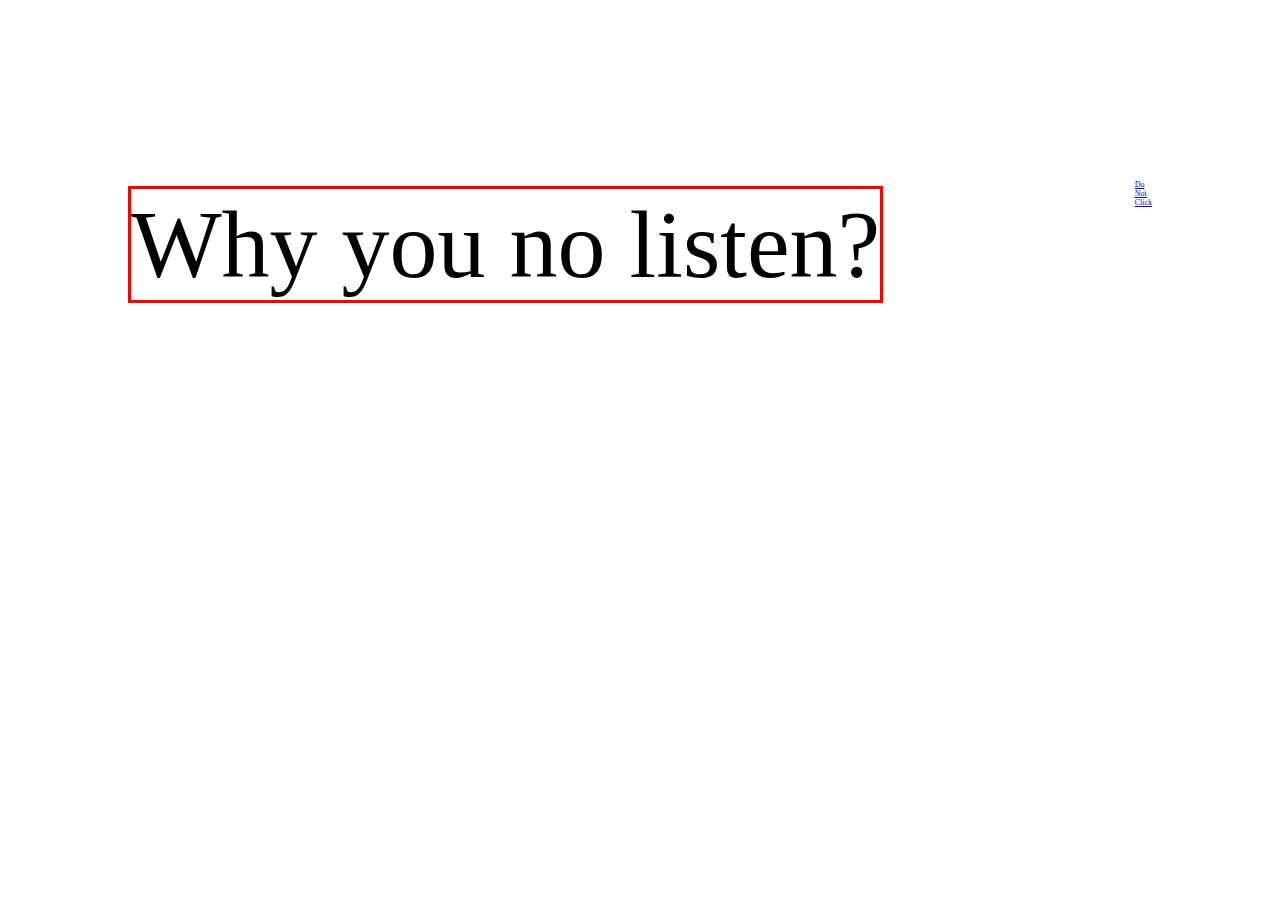
==== do-not-click.html @ d9392fe1 "new html" ====
<!DOCTYPE html>
<html lang="en">
<head>    
    <meta charset="UTF-8">
    <meta http-equiv="X-UA-Compatible" content="IE=edge">
    <meta name="viewport" content="width=device-width, initial-scale=1.0">

    <title>Gritty</title>

    <!-- css -->
    <link rel="stylesheet" href="assets/css/main.css">

    <!-- favicon -->
    <link rel="apple-touch-icon" sizes="180x180" href="/apple-touch-icon.png">
    <link rel="icon" type="image/png" sizes="32x32" href="/favicon-32x32.png">
    <link rel="icon" type="image/png" sizes="16x16" href="/favicon-16x16.png">
    <link rel="manifest" href="/site.webmanifest">
    
</head>
<body>
    <p>Why you no listen?</p>
    <div class="clicks">
        <a href="do-not-click.html" class="no">Do Not Click</a>
    </div>
    

    <footer>

    </footer>
</body>
</html>
---- assets/css/main.css ----
img{
    width: 100%;
}

p{
    position: absolute;
    top: 10%;
    left: 10%;
    font-size: 2rem;
}

.clicks{
    position: absolute;
    top: 20%;
    right: 10%;
    font-size: 2rem;
}

.no{
    position: absolute;
    top: 90%;
    right: 700%;
    font-size: .5rem;
}

p{
    font-size: 6rem;
    border: solid 3px red;
}
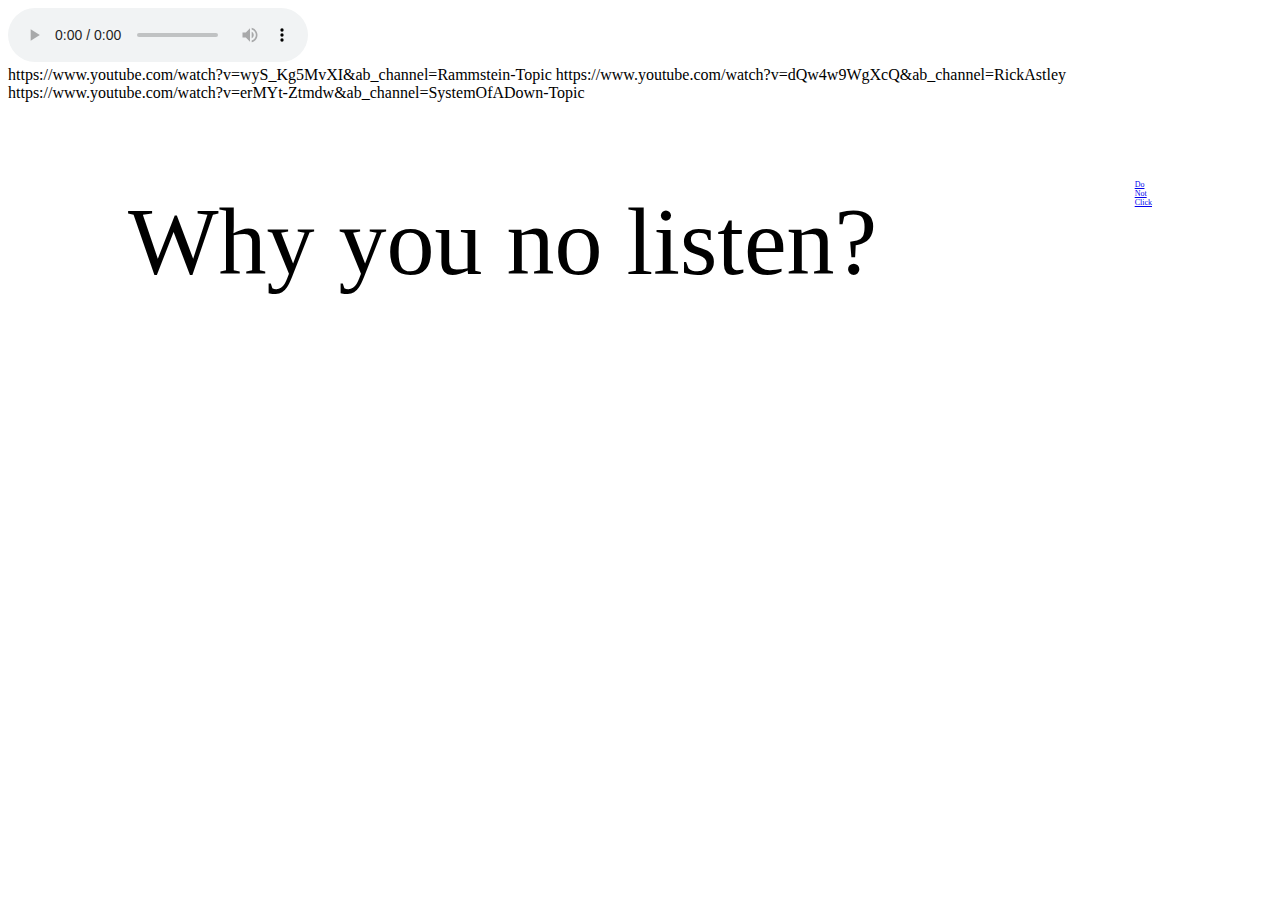
==== commit 5b2c30d0: "modified stuff" ====
--- a/do-not-click.html
+++ b/do-not-click.html
@@ -22,10 +22,30 @@
     <div class="clicks">
         <a href="do-not-click.html" class="no">Do Not Click</a>
     </div>
+
+    <audio controls>
+        <source src="assets/music/fun-kids-playful-comic-carefree-game-happy-positive-music.mp3" type="audio/mp3">
+        Your browser does not support the audio element.
+    </audio>
     
 
     <footer>
 
     </footer>
+
+
+    <script src="assets/js/main.js"></script>
+
 </body>
-</html>+</html>
+
+
+
+
+
+https://www.youtube.com/watch?v=wyS_Kg5MvXI&ab_channel=Rammstein-Topic
+
+https://www.youtube.com/watch?v=dQw4w9WgXcQ&ab_channel=RickAstley
+
+https://www.youtube.com/watch?v=erMYt-Ztmdw&ab_channel=SystemOfADown-Topic
+
--- a/assets/css/main.css
+++ b/assets/css/main.css
@@ -25,5 +25,4 @@
 
 p{
     font-size: 6rem;
-    border: solid 3px red;
 }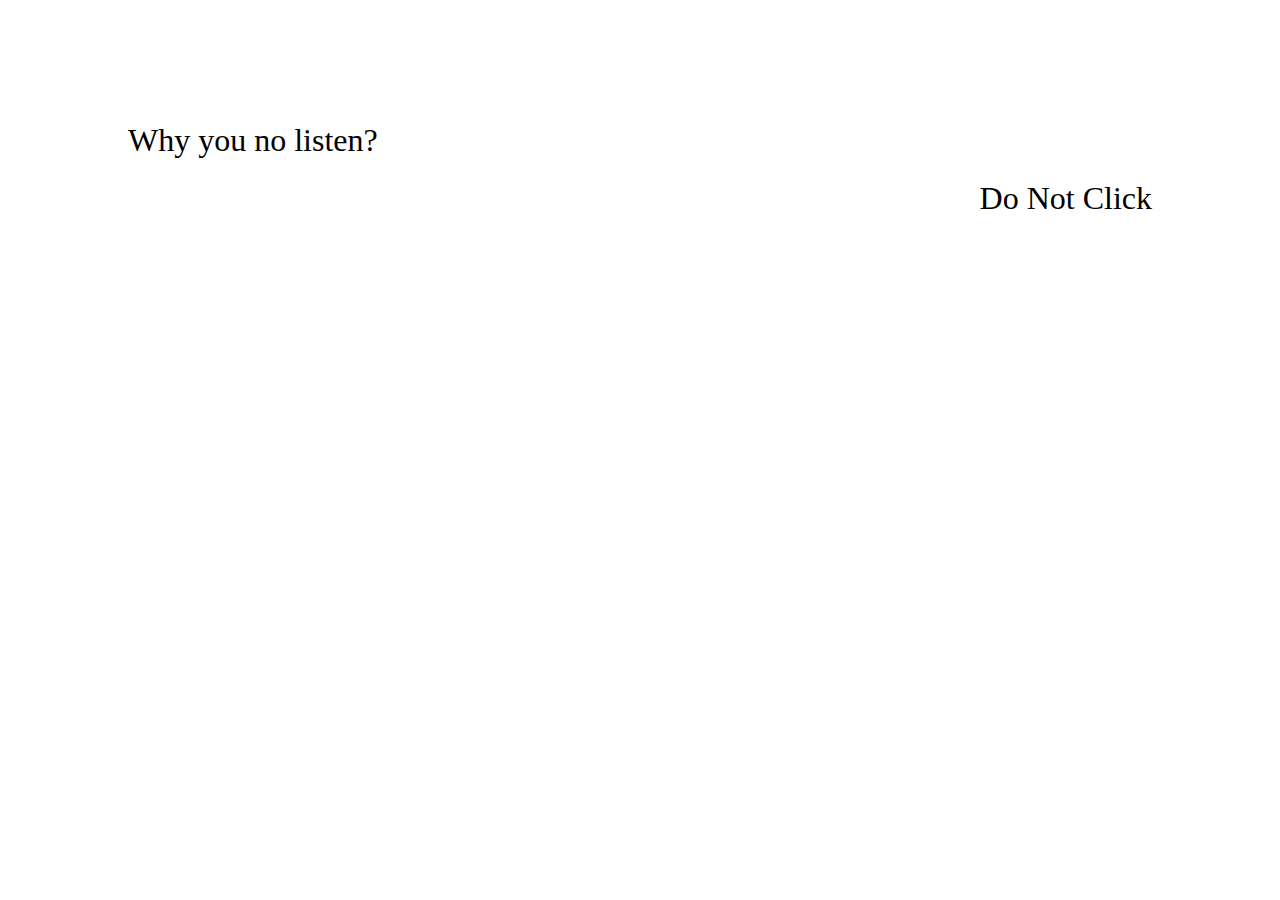
==== commit b2f3cb41: "deleted html page in exchange for js" ====
--- a/do-not-click.html
+++ b/do-not-click.html
@@ -20,21 +20,20 @@
 <body>
     <p>Why you no listen?</p>
     <div class="clicks">
-        <a href="do-not-click.html" class="no">Do Not Click</a>
+        <span id="no">Do Not Click</span>
     </div>
 
-    <audio controls>
-        <source src="assets/music/fun-kids-playful-comic-carefree-game-happy-positive-music.mp3" type="audio/mp3">
+        <audio src="assets/music/fun-kids-playful-comic-carefree-game-happy-positive-music.mp3" type="audio/mp3" autoplay preload="auto" >
         Your browser does not support the audio element.
-    </audio>
-    
+    <!-- <audio src="assets/music/fun-kids-playful-comic-carefree-game-happy-positive-music.mp3" autoplay preload="auto"></audio> -->
+
 
     <footer>
 
     </footer>
 
 
-    <script src="assets/js/main.js"></script>
+    <script src="assets/js/no-click.js"></script>
 
 </body>
 </html>
--- a/assets/css/main.css
+++ b/assets/css/main.css
@@ -21,8 +21,4 @@
     top: 90%;
     right: 700%;
     font-size: .5rem;
-}
-
-p{
-    font-size: 6rem;
 }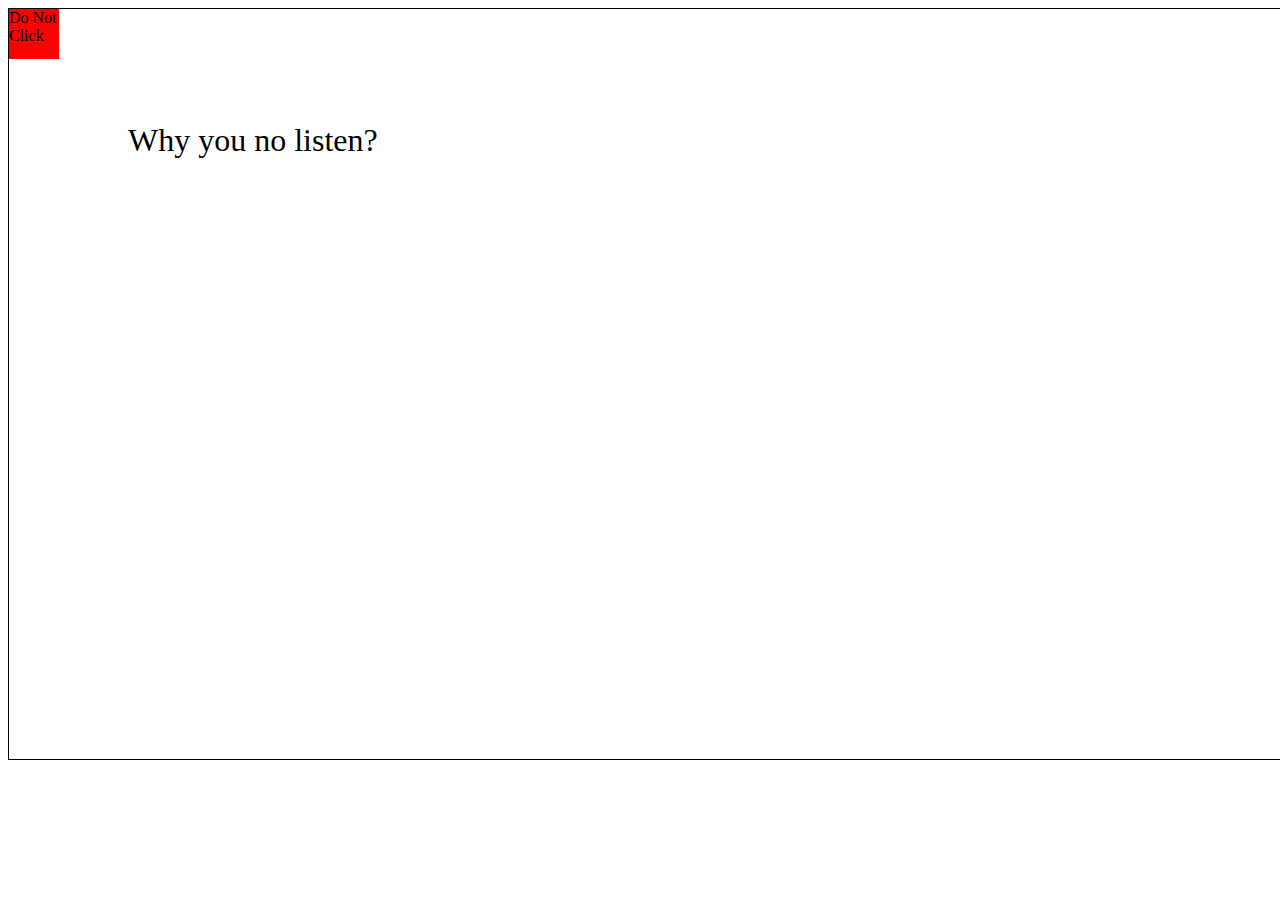
==== commit 6f091c7b: "favicon works!" ====
--- a/do-not-click.html
+++ b/do-not-click.html
@@ -11,21 +11,19 @@
     <link rel="stylesheet" href="assets/css/main.css">
 
     <!-- favicon -->
-    <link rel="apple-touch-icon" sizes="180x180" href="/apple-touch-icon.png">
-    <link rel="icon" type="image/png" sizes="32x32" href="/favicon-32x32.png">
-    <link rel="icon" type="image/png" sizes="16x16" href="/favicon-16x16.png">
-    <link rel="manifest" href="/site.webmanifest">
+    <link rel="apple-touch-icon" sizes="180x180" href="favicon_io/apple-touch-icon.png">
+    <link rel="icon" type="image/png" sizes="32x32" href="favicon_io/favicon-32x32.png">
+    <link rel="icon" type="image/png" sizes="16x16" href="favicon_io/favicon-16x16.png">
+    <link rel="manifest" href="favicon_io/site.webmanifest">
     
 </head>
 <body>
-    <p>Why you no listen?</p>
-    <div class="clicks">
-        <span id="no">Do Not Click</span>
+    <p onclick="changeElement()">Why you no listen?</p>
+    <div id="nein">
+        <span id="no" onclick="changeElement()">Do Not Click</span>
     </div>
 
         <audio src="assets/music/fun-kids-playful-comic-carefree-game-happy-positive-music.mp3" type="audio/mp3" autoplay preload="auto" >
-        Your browser does not support the audio element.
-    <!-- <audio src="assets/music/fun-kids-playful-comic-carefree-game-happy-positive-music.mp3" autoplay preload="auto"></audio> -->
 
 
     <footer>
--- a/assets/css/main.css
+++ b/assets/css/main.css
@@ -21,4 +21,19 @@
     top: 90%;
     right: 700%;
     font-size: .5rem;
+}
+
+#no {
+  position: absolute;
+  width: 50px;
+  height: 50px;
+  background-color: red;
+  cursor: pointer;
+}
+
+#nein {
+    position: relative;
+    width: 1400px;
+    height: 750px;
+    border: 1px solid black;
 }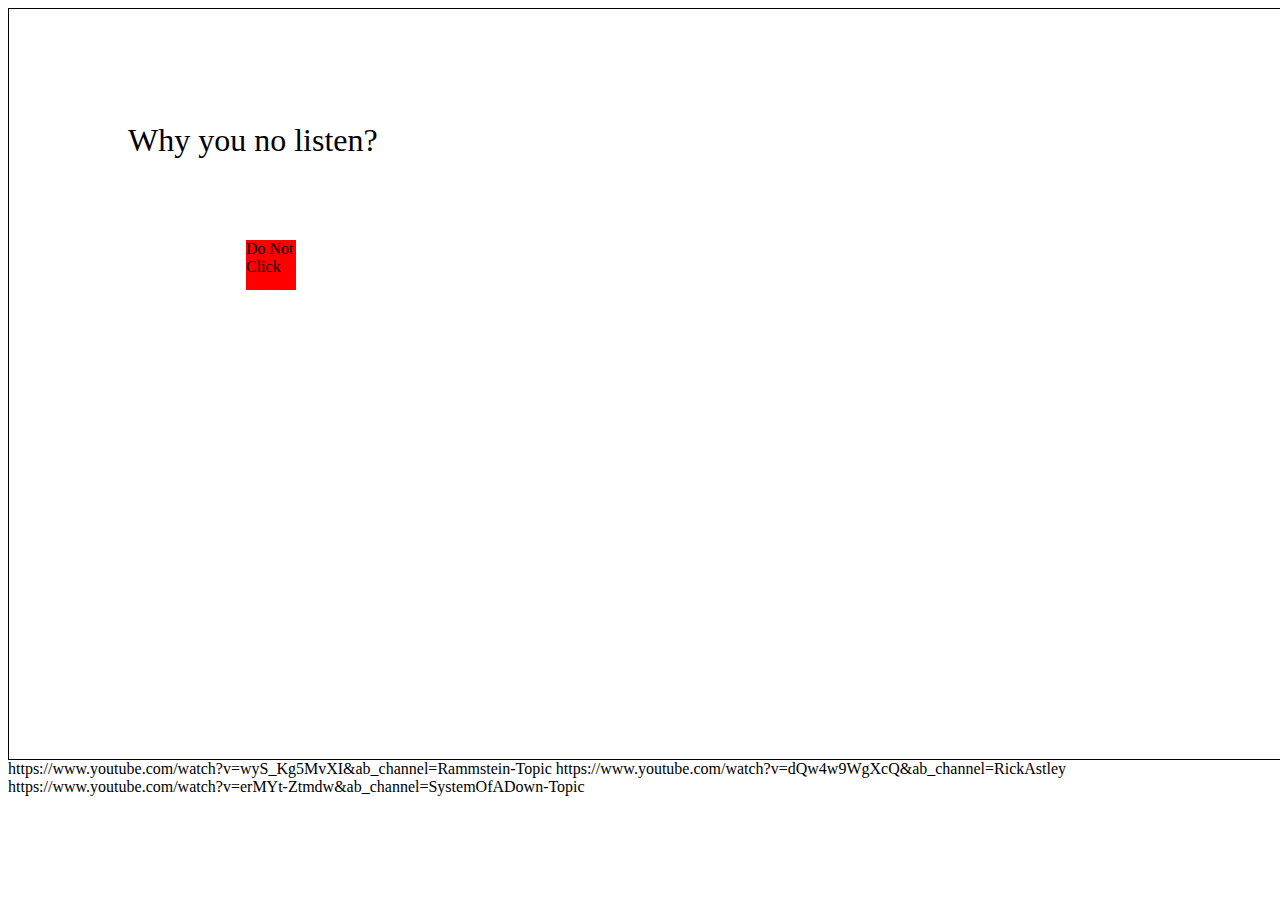
==== commit dcc8407d: "updates" ====
--- a/do-not-click.html
+++ b/do-not-click.html
@@ -18,17 +18,13 @@
     
 </head>
 <body>
-    <p onclick="changeElement()">Why you no listen?</p>
+    <p id="texts">Why you no listen?</p>
+    
     <div id="nein">
-        <span id="no" onclick="changeElement()">Do Not Click</span>
-    </div>
+        <span id="no" onclick="moveElement()">Do Not Click</span>
+    </div> 
 
-        <audio src="assets/music/fun-kids-playful-comic-carefree-game-happy-positive-music.mp3" type="audio/mp3" autoplay preload="auto" >
-
-
-    <footer>
-
-    </footer>
+        <!-- <audio src="assets/music/fun-kids-playful-comic-carefree-game-happy-positive-music.mp3" type="audio/mp3" autoplay preload="auto" > -->
 
 
     <script src="assets/js/no-click.js"></script>
--- a/assets/css/main.css
+++ b/assets/css/main.css
@@ -36,4 +36,8 @@
     width: 1400px;
     height: 750px;
     border: 1px solid black;
+}
+
+.hidden{
+    display: none;
 }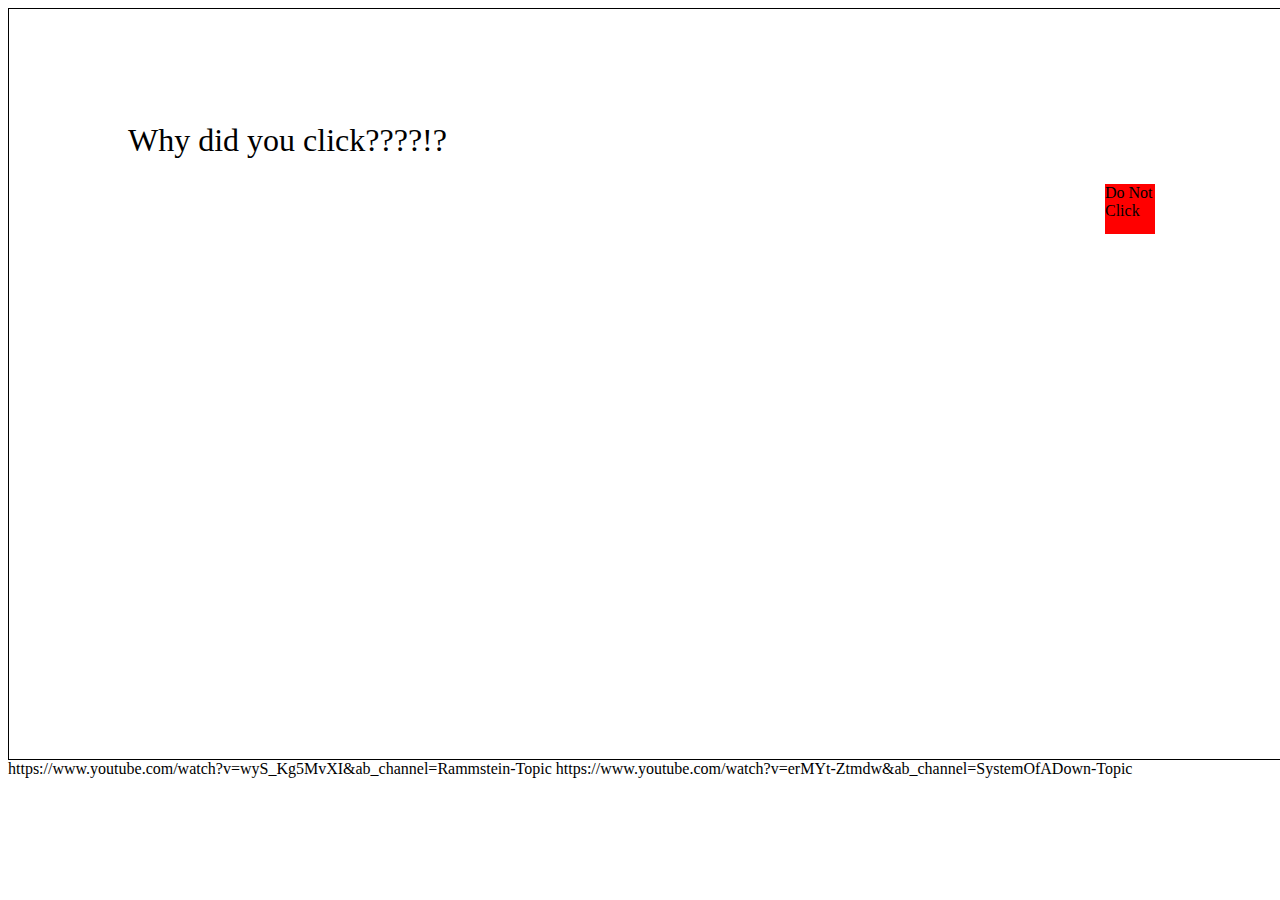
==== commit e2bc9b1a: "updates" ====
--- a/do-not-click.html
+++ b/do-not-click.html
@@ -18,7 +18,7 @@
     
 </head>
 <body>
-    <p id="texts">Why you no listen?</p>
+    <p id="texts">Why did you click????!?</p>
     
     <div id="nein">
         <span id="no" onclick="moveElement()">Do Not Click</span>
@@ -38,7 +38,6 @@
 
 https://www.youtube.com/watch?v=wyS_Kg5MvXI&ab_channel=Rammstein-Topic
 
-https://www.youtube.com/watch?v=dQw4w9WgXcQ&ab_channel=RickAstley
 
 https://www.youtube.com/watch?v=erMYt-Ztmdw&ab_channel=SystemOfADown-Topic
 
--- a/assets/css/main.css
+++ b/assets/css/main.css
@@ -9,21 +9,30 @@
     font-size: 2rem;
 }
 
-.clicks{
+.container{
     position: absolute;
-    top: 20%;
-    right: 10%;
+    top: 0;
+    bottom: 0;
+    right: 0;
+    left: 0;
+    width: 1350px;
+    height: 750px;
     font-size: 2rem;
+    border: 2px solid palevioletred;
+}
+
+.link{
+    position: relative;
+    width: 50px;
+    height: 50px;
+    cursor: pointer;
 }
 
 .no{
-    position: absolute;
-    top: 90%;
-    right: 700%;
-    font-size: .5rem;
+    font-size: 12px;
 }
 
-#no {
+#no{
   position: absolute;
   width: 50px;
   height: 50px;
@@ -31,13 +40,21 @@
   cursor: pointer;
 }
 
-#nein {
+#nein{
     position: relative;
-    width: 1400px;
+    width: 1350px;
     height: 750px;
     border: 1px solid black;
 }
 
-.hidden{
-    display: none;
+.fuck{
+    width: 40%;
+    display: flex;
+    justify-content: space-evenly;
+    margin: auto;
+}
+
+#best{
+    size: 20px;
+    border: 2px solid palevioletred;
 }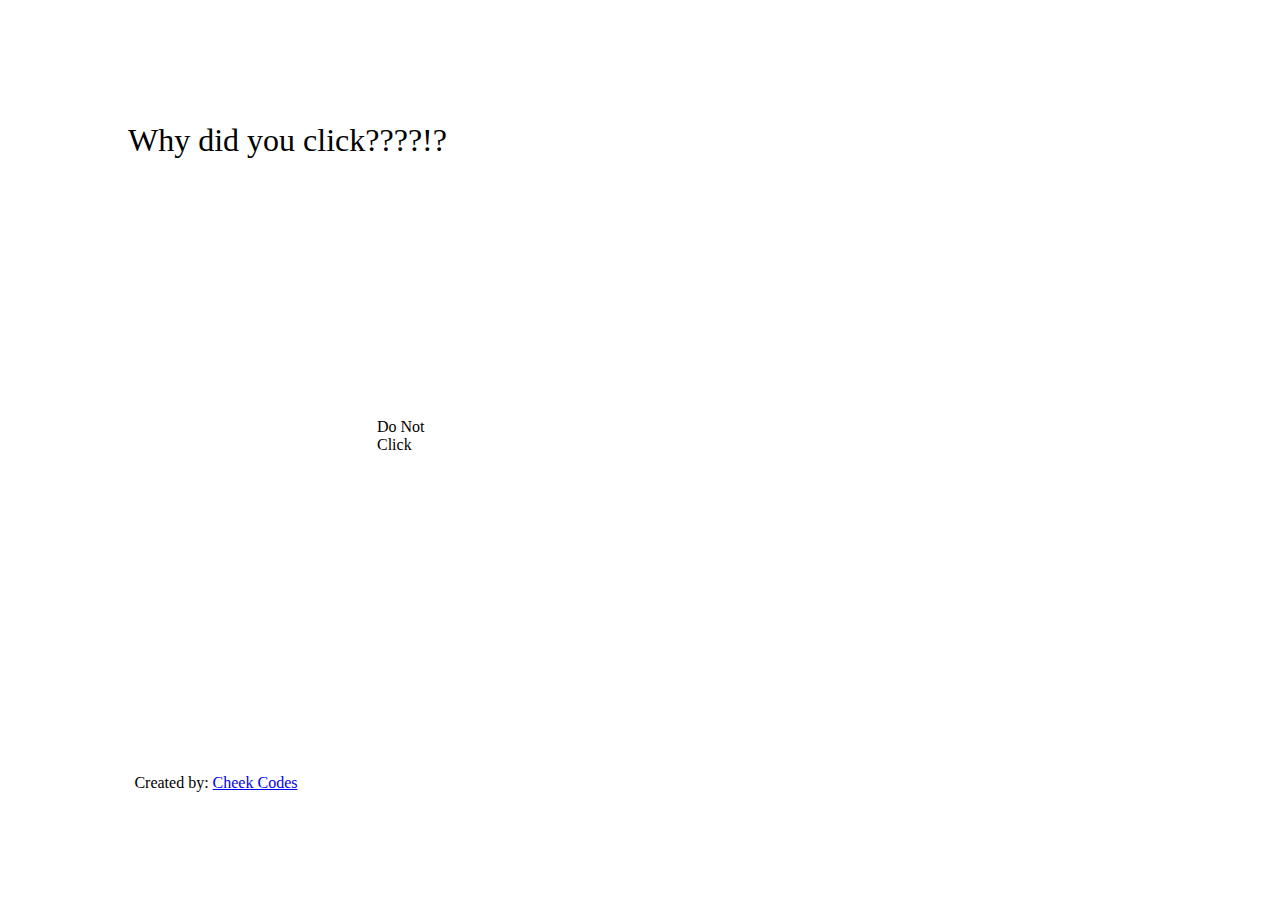
==== commit 8ba2e2cb: "updates" ====
--- a/do-not-click.html
+++ b/do-not-click.html
@@ -24,20 +24,11 @@
         <span id="no" onclick="moveElement()">Do Not Click</span>
     </div> 
 
-        <!-- <audio src="assets/music/fun-kids-playful-comic-carefree-game-happy-positive-music.mp3" type="audio/mp3" autoplay preload="auto" > -->
-
-
+    <footer>
+        <p class="foot">Created by: <a href="https://sandycheng.netlify.app">Cheek Codes</a></p>
+    </footer>
+    
     <script src="assets/js/no-click.js"></script>
 
 </body>
-</html>
-
-
-
-
-
-https://www.youtube.com/watch?v=wyS_Kg5MvXI&ab_channel=Rammstein-Topic
-
-
-https://www.youtube.com/watch?v=erMYt-Ztmdw&ab_channel=SystemOfADown-Topic
-
+</html>--- a/assets/css/main.css
+++ b/assets/css/main.css
@@ -18,7 +18,6 @@
     width: 1350px;
     height: 750px;
     font-size: 2rem;
-    border: 2px solid palevioletred;
 }
 
 .link{
@@ -26,6 +25,8 @@
     width: 50px;
     height: 50px;
     cursor: pointer;
+    background: black;
+    color: white;
 }
 
 .no{
@@ -36,7 +37,6 @@
   position: absolute;
   width: 50px;
   height: 50px;
-  background-color: red;
   cursor: pointer;
 }
 
@@ -44,17 +44,50 @@
     position: relative;
     width: 1350px;
     height: 750px;
-    border: 1px solid black;
 }
 
 .fuck{
-    width: 40%;
+    width: 45%;
     display: flex;
     justify-content: space-evenly;
     margin: auto;
 }
 
-#best{
-    size: 20px;
-    border: 2px solid palevioletred;
+.fuck #best{
+    font-size: 10rem;
+}
+
+footer .foot{
+    position: relative;
+    font-size: 1rem;
+}
+
+.noodz{
+    position: relative;
+    left: 0;
+    font-size: 2rem;
+}
+
+.hidden{
+    display: none;
+}
+
+.answers{
+    position: relative;
+    left: 5%;
+    font-size: 2rem;
+    cursor: no-drop;
+}
+
+.noods-pix img{
+    position: relative;
+    left: -10%;
+}
+
+.nah{
+    cursor: grab;
+}
+
+video{
+    width: 50%;
 }